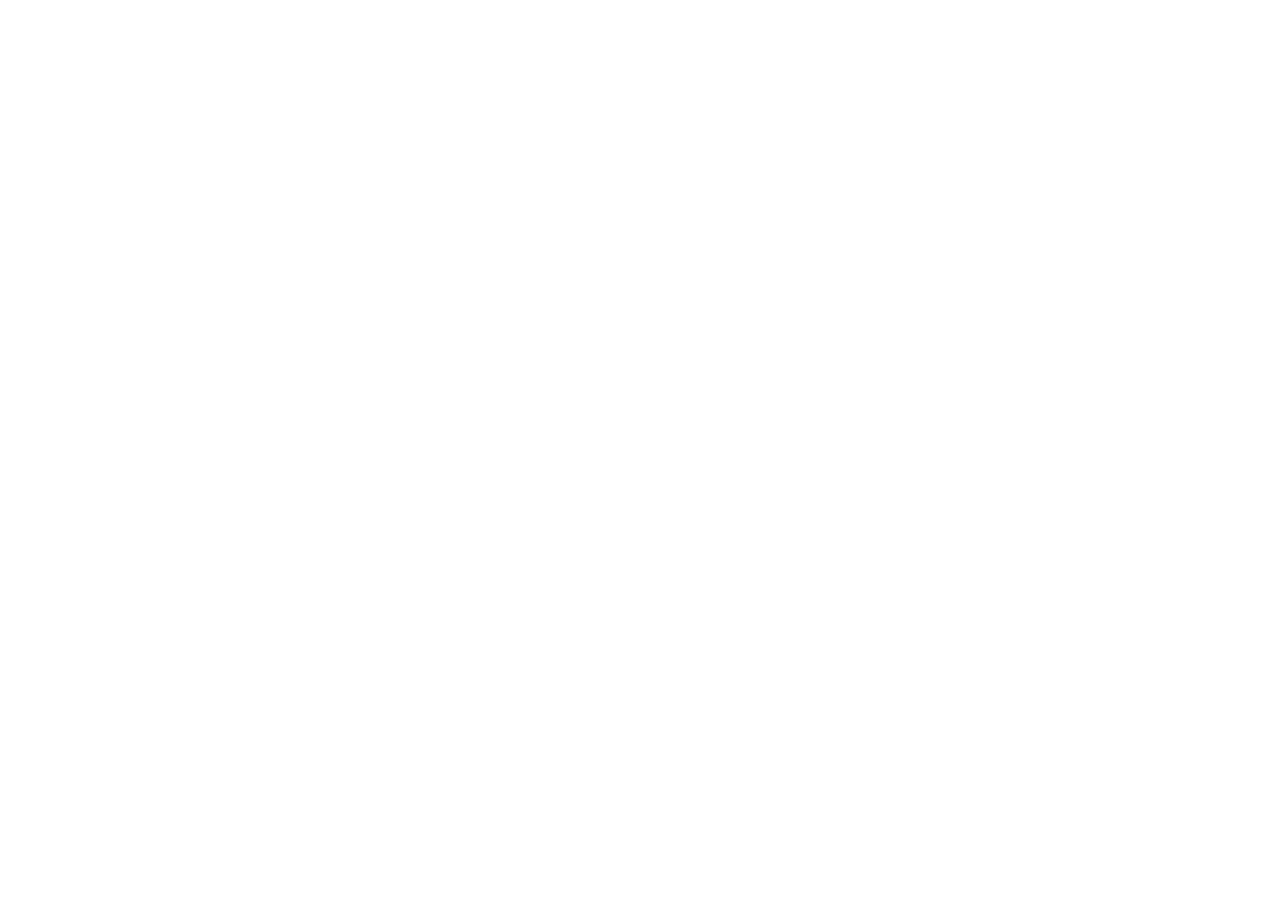
==== index.html @ da759294 "test geo location" ====
<!doctype html>
<html>
<head>
<meta charset="utf-8">
<title>Untitled Document</title>
<script type='text/javascript' src='https://ajax.googleapis.com/ajax/libs/jquery/1.4.2/jquery.min.js'></script>
<script>
jQuery(document).ready(function($) {
    jQuery.getScript('http://www.geoplugin.net/javascript.gp', function() 
{
    var country = geoplugin_countryName();
    var zone = geoplugin_region();
    var district = geoplugin_city();
    console.log("Your location is: " + country + ", " + zone + ", " + district);
});
});
</script>
</head>

<body>
</body>
</html>
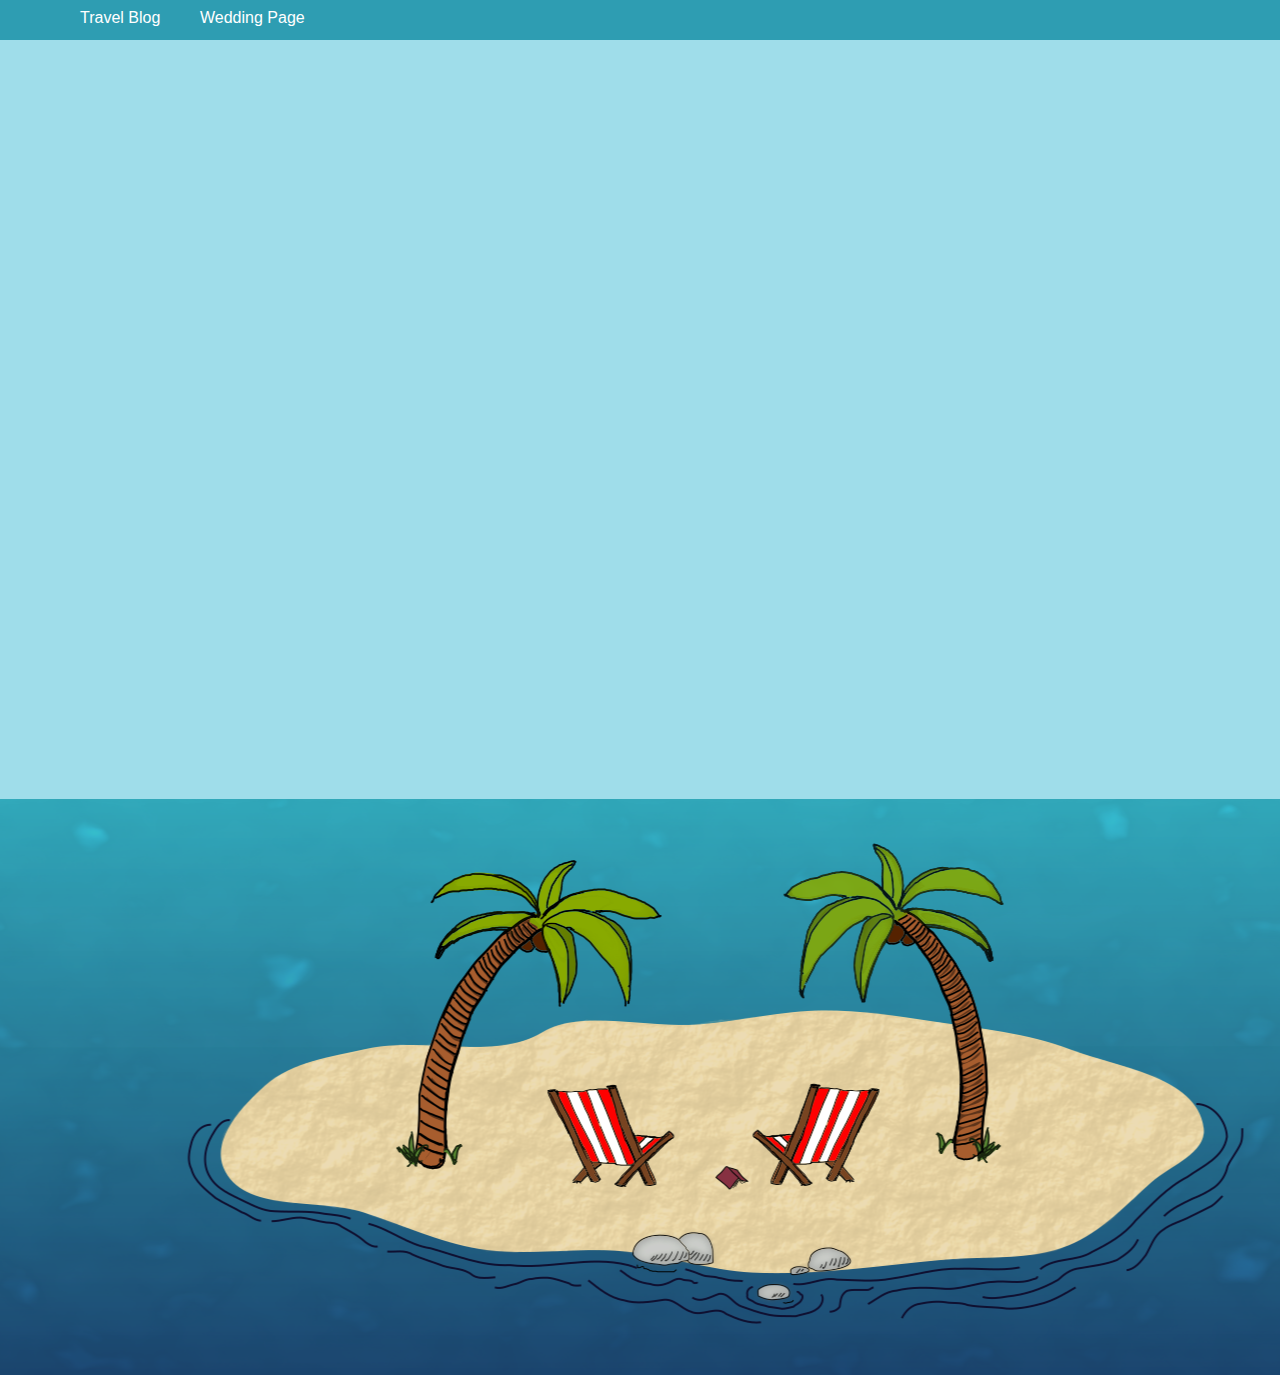
==== commit e0b9a774: "added travel blog" ====
--- a/index.html
+++ b/index.html
@@ -1,22 +1,42 @@
-<!doctype html>
-<html>
+<!DOCTYPE html PUBLIC "-//W3C//DTD XHTML 1.0 Transitional//EN" "http://www.w3.org/TR/xhtml1/DTD/xhtml1-transitional.dtd">
+<html xmlns="http://www.w3.org/1999/xhtml">
 <head>
-<meta charset="utf-8">
-<title>Untitled Document</title>
-<script type='text/javascript' src='https://ajax.googleapis.com/ajax/libs/jquery/1.4.2/jquery.min.js'></script>
-<script>
-jQuery(document).ready(function($) {
-    jQuery.getScript('http://www.geoplugin.net/javascript.gp', function() 
-{
-    var country = geoplugin_countryName();
-    var zone = geoplugin_region();
-    var district = geoplugin_city();
-    console.log("Your location is: " + country + ", " + zone + ", " + district);
-});
-});
-</script>
+<meta http-equiv="Content-Type" content="text/html; charset=utf-8" />
+<title>Katerina and Dominik</title>
+	<!--<link rel="stylesheet" href="https://travelmap.net/css/site.min.css">-->
+<link rel="stylesheet" type="text/css" media="all" href="style.css" />
+<script type='text/javascript' src='wedding/js/jquery.min.js'></script>
+<script type="text/javascript" src="wedding/js/jquery.easing.1.3.js"></script>
+<script type="text/javascript" src="wedding/js/jquery.spritely-0.1.js"></script>
+<script type="text/javascript">
+        (function($) {
+            $(document).ready(function() {
+            
+                 /*$('#clouds').pan({fps: 30, speed: 0.5, dir: 'right'});
+                
+                $('#lunaplane').sprite({fps: 10, no_of_frames: 3})
+                   .spRandom({
+                        top: 443,
+                        left: 538,
+                        right: 588,
+                        bottom: 480,
+                        speed: 2000,
+                        pause: 2000
+                    });*/
+            });
+        })(jQuery);
+    </script>
 </head>
-
-<body>
+<body>    
+	<div id="container">
+        <div id="nav-bar">
+          <a id="btn-nav-travel" class="navLink" href="index.html" >Travel Blog</a>
+          <a id="btn-nav-wedding" class="navLink" href="wedding/index.html">Wedding Page</a>        </div>
+            
+<!-- TravelMap -->
+        <iframe src="https://dominikandkaterina.travelmap.net/" 
+             id="travelmap"
+             allowfullscreen >        </iframe>
+    </div>
 </body>
 </html>
--- a/style.css
+++ b/style.css
@@ -0,0 +1,1116 @@
+@charset "UTF-8";
+/* CSS Document */
+
+/* =Reset default browser CSS. Based on work by Eric Meyer: http://meyerweb.com/eric/tools/css/reset/index.html
+-------------------------------------------------------------- */
+
+html, body, div, span, applet, object, iframe,
+h1, h2, h3, h4, h5, h6, p, blockquote, pre,
+a, abbr, acronym, address, big, cite, code,
+del, dfn, em, font, img, ins, kbd, q, s, samp,
+small, strike, strong, sub, sup, tt, var,
+b, u, i, center,
+dl, dt, dd, ol, ul, li,
+fieldset, form, label, legend,
+table, caption, tbody, tfoot, thead, tr, th, td {
+	background: transparent;
+	border: 0;
+	margin: 0;
+	padding: 0;
+	vertical-align: baseline;
+}
+body {
+	line-height: 1;
+}
+h1, h2, h3, h4, h5, h6 {
+	clear: both;
+	font-weight: normal;
+}
+ol, ul {
+	list-style: none;
+}
+blockquote {
+	quotes: none;
+}
+blockquote:before, blockquote:after {
+	content: '';
+	content: none;
+}
+del {
+	text-decoration: line-through;
+}
+/* tables still need 'cellspacing="0"' in the markup */
+table {
+	border-collapse: collapse;
+	border-spacing: 0;
+}
+a img {
+	border: none;
+}
+a:active, a:focus {
+	outline:0px;
+}
+
+/* Layout 
+----------------------------- */
+
+html {
+	width: 100%;
+	min-width: 550px;
+	height:calc(100% + 475px);
+}
+body {
+	margin: auto;
+	width: 100%;
+	height: 100%;
+	/*max-width: 1500px;*/
+	background:#9fddea url(wedding/common/images/bg-bottom.png) bottom center no-repeat;
+}
+
+#nav-bar {
+	width: 100%;
+	height:40px;
+	margin:auto;
+	position:relative;
+	overflow:visible;
+	z-index:2;
+	background-color:#2e9db2;
+}
+
+a.navLink {
+	display:block;
+	margin: auto;
+	padding: 10px;
+	color:#ffffff;
+	text-decoration: none;
+	font-family:Arial, Helvetica, sans-serif;
+	font-size:16px;
+}
+
+a.navLink:hover {
+	font-size: 20px;
+}
+	
+#btn-nav-travel {
+	position: absolute;
+	left: 70px;
+	/*width:46px;
+	height:13px;
+	background:url(images/travel_blog.png) 0px 0px no-repeat;
+	text-indent:-9999em;*/
+}
+	
+#btn-nav-wedding {
+	position: absolute;
+	left: 190px;
+	/*width:69px;
+	height:13px;
+	background:url(images/wedding_page.png) 0px 0px no-repeat;
+	text-indent:-9999em;*/
+}
+
+#container {
+	width: 100%;
+	height:calc(100% - 40px);
+	margin:0px auto;
+	position:relative;
+	overflow:visible;
+	z-index:2;
+}
+
+#travelmap {
+	width:100%;
+	height:calc(100% - 550px); 
+	frameborder:0px;
+	/*position:absolute;
+	left:0px;
+	top:100px;*/
+}
+
+
+/*Sections
+----------------------------*/
+#section1 {
+	width:100%;
+	height:2392px;
+	position:relative;
+}
+#section2 {
+	width:100%;
+	height:1804px;
+	position:relative;
+}
+#section3 {
+	width:100%;
+	height:2252px;
+	position:relative;
+}
+#section4 {
+	width:100%;
+	height:1990px;
+	position:relative;
+}
+#section5 {
+	width:100%;
+	height:2052px;
+	position:relative;
+}
+#section6 {
+	width:100%;
+	height:1804px;
+	position:relative;
+}
+#section7 {
+	width:100%;
+	height:1040px;
+	position:relative;
+}
+/* Images
+------------------------------*/
+#languages {
+	position: absolute;
+	top: 5px;
+	right: 0px;
+	width: 100%;
+	height: 50px;
+}
+
+#greek {
+	position: absolute;
+	right: 122px;
+	width: 50px;
+	height: 25px;
+	background: url(wedding/common/images/flag-greece.png) 0px 0px no-repeat;
+}
+
+#swiss {
+	position: absolute;
+	right: 81px;
+	width: 25px;
+	height: 25px;
+	background: url(wedding/common/images/flag-schweiz.png) 0px 0px no-repeat;
+}
+
+#english {
+	position: absolute;
+	right: 15px;
+	width: 50px;
+	height: 25px;
+	background: url(wedding/common/images/flag-british.png) 0px 0px no-repeat;
+}
+
+#kd {
+	position:absolute;
+	top:20px;
+	left:50px;
+	width:487px;
+	height:755px;
+	background:url(wedding/common/images/katerinaanddominik.png) 0px 0px no-repeat;
+}
+#lunaplane {
+	position:absolute;
+	top:403px;
+	right:159px;
+	width:600px;
+	height:358px;
+	background:url(wedding/common/images/lunaplane.png) 0px 0px no-repeat;
+}
+#datelocation {
+	position:absolute;
+	top:144px;
+	right:32px;
+	z-index:1;
+}
+#joinus {
+	position:absolute;
+	left:301px;
+	top:83px;
+	background:url(images/back-joinus.png) no-repeat;
+	width:816px;
+	height:923px;
+}
+/* TRAVEL INFO */
+
+#travelinfo {
+	position:absolute;
+	top:35px;
+	left:-3px;
+	margin-left:-31px;
+	background:url(images/back-travelinfo.png);
+	width:816px;
+	height:923px;
+}
+
+.travelinfo-back {
+	position:absolute;
+	top:35px;
+	left:-3px;
+	width:816px;
+	height:923px;
+	margin-left:-31px;
+}
+
+#travelinfo-amsterdam {
+	background:url(images/back-travelinfo-amsterdam.png);
+}
+
+#travelinfo-zurich {
+	background:url(images/back-travelinfo-zurich.png);
+}
+
+#travelinfo-athens {
+	background:url(images/back-travelinfo-athens.png);
+}
+
+.travelMain {
+}
+
+
+#btn-travel-amsterdam {
+	position:absolute;
+	display:block;
+	width:361px;
+	height:46px;
+	background:url(images/btn-travel-amsterdam.png) 0px 0px no-repeat;
+	text-indent:-9999em;
+}
+
+#btn-travel-amsterdam:hover {
+	background-position:0px -46px;
+}
+
+#btn-travel-zurich {
+	position:absolute;
+	display:block;
+	width:118px;
+	height:60px;
+	background:url(images/btn-travel-zurich.png) 0px 0px no-repeat;
+	text-indent:-9999em;
+}
+#btn-travel-zurich:hover {
+	background-position:0px -62px;
+}
+
+#btn-travel-athens {
+	position:absolute;
+	display:block;
+	width:136px;
+	height:44px;
+	background:url(images/btn-travel-athens.png) 0px 0px no-repeat;
+	text-indent:-9999em;
+}
+#btn-travel-athens:hover {
+	background-position:0px -47px;
+}
+
+.travel1 {
+	right: 530px;
+	top:772px;
+}
+
+.travel2 {
+	right: 532px;
+	top: 772px;
+}
+
+
+/* Travel info LINKS */
+
+#link-aegean {
+	position: absolute;
+	display: block;
+	width: 69px;
+	height: 27px;
+	background: url(wedding/common/images/link-aegean.png) 0px -30px no-repeat;
+	text-indent: -9999em;
+}
+
+#link-aegean:hover {
+	background-position:0px 0px;
+}
+
+.link-aegean-zurich {
+	left: 395px;
+	top: 390px;
+}
+
+.link-aegean-athens {
+	left: 175px;
+	top: 339px;
+}
+
+#link-astra {
+	position: absolute;
+	display: block;
+	left: 294px;
+	top: 339px;
+	width: 51px;
+	height: 21px;
+	background: url(wedding/common/images/link-astra.png) 0px -30px no-repeat;
+	text-indent: -9999em;
+}
+
+#link-astra:hover {
+	background-position:0px 0px;
+}
+
+#link-expedia {
+	position: absolute;
+	display: block;
+	left: 142px;
+	top: 537px;
+	width: 76px;
+	height: 29px;
+	background: url(images/link-expedia.png) 0px -30px no-repeat;
+	text-indent: -9999em;
+}
+
+#link-expedia:hover {
+	background-position:0px 0px;
+}
+
+#link-blue-star {
+	position: absolute;
+	display: block;
+	left: 361px;
+	top: 431px;
+	width: 149px;
+	height: 25px;
+	background: url(wedding/common/images/link-blue-star.png) 0px -30px no-repeat;
+	text-indent: -9999em;
+}
+
+#link-blue-star:hover {
+	background-position:0px 0px;
+}
+
+#link-hellenic {
+	position: absolute;
+	display: block;
+	left: 558px;
+	top: 431px;
+	width: 154px;
+	height: 29px;
+	background: url(wedding/common/images/link-hellenic-seaways.png) 0px -30px no-repeat;
+	text-indent: -9999em;
+}
+
+#link-hellenic:hover {
+	background-position:0px 0px;
+}
+
+#link-transavia {
+	position: absolute;
+	display: block;
+	left: 445px;
+	top: 310px;
+	width: 89px;
+	height: 19px;
+	background: url(wedding/common/images/link-transavia.png) 0px -20px no-repeat;
+	text-indent: -9999em;
+}
+
+#link-transavia:hover {
+	background-position:0px 0px;
+}
+
+#link-neckermann {
+	position: absolute;
+	display: block;
+	left: 188px;
+	top: 465px;
+	width: 119px;
+	height: 22px;
+	background: url(wedding/common/images/link-neckermann.png) 0px -23px no-repeat;
+	text-indent: -9999em;
+}
+
+#link-neckermann:hover {
+	background-position:0px 0px;
+}
+
+#link-sunweb {
+	position: absolute;
+	display: block;
+	left: 337px;
+	top: 465px;
+	width: 71px;
+	height: 22px;
+	background: url(wedding/common/images/link-sunweb.png) 0px -23px no-repeat;
+	text-indent: -9999em;
+}
+
+#link-sunweb:hover {
+	background-position:0px 0px;
+}
+
+/*  */
+
+#chios {
+	position:absolute;
+	left:446px;
+	top:27px;
+	width:816px;
+	height:923px;
+	background:url(images/back-chios.png);
+}
+
+.hotel-back {
+	position:absolute;
+	left:447px;
+	top:42px;
+	width:816px;
+	height:923px;
+}
+
+#hotel-main {
+	position:absolute;
+	background:url(images/back-hotel.png);
+}
+
+#golden-sand {
+	background:url(images/back-hotel-golden-sand.png);
+}
+
+#karatzas {
+	background:url(images/back-hotel-karatzas.png);
+}
+
+#aegean-dream {
+	background:url(images/back-hotel-aegean-dream.png);
+}
+
+/* HOTEL LINKS */
+
+#btn-booking {
+	position: absolute;
+	display: block;
+	width: 86px;
+	height: 88px;
+	background: url(wedding/common/images/btn-booking.png) 0px 0px no-repeat;
+	text-indent: -9999em;
+}
+
+#btn-booking:hover {
+	background-position:0px -88px;
+}
+
+.btn-booking-main {
+	left: 653px;
+	top: 410px;
+}
+
+.btn-booking-hotel {
+	left: 631px;
+	top: 402px;
+}
+
+#div-booking:hover #link-booking {
+	background-position:0px 0px;
+}
+
+#div-booking:hover #btn-booking {
+	background-position:0px -88px;
+}
+
+#link-booking {
+	position: absolute;
+	display: block;
+	left: 451px;
+	top: 478px;
+	width: 168px;
+	height: 29px;
+	background: url(wedding/common/images/link-booking.png) 0px -31px no-repeat;
+	text-indent: -9999em;
+}
+
+/*#link-booking:hover {
+	background-position:0px 0px;
+}*/
+
+#link-golden-sand {
+	position: absolute;
+	display: block;
+	left: 573px;
+	top: 187px;
+	width: 174px;
+	height: 26px;
+	background: url(wedding/common/images/link-golden-sand.png) 0px -31px no-repeat;
+	text-indent: -9999em;
+}
+
+#link-golden-sand:hover {
+	background-position:0px 0px;
+}
+
+#link-aegean-dream {
+	position: absolute;
+	display: block;
+	left: 464px;
+	top: 187px;
+	width: 193px;
+	height: 29px;
+	background: url(wedding/common/images/link-aegean-dream.png) 0px -31px no-repeat;
+	text-indent: -9999em;
+}
+
+#link-aegean-dream:hover {
+	background-position:0px 0px;
+}
+
+
+
+
+/* CHIOS */
+
+
+#btn-map-chios {
+	position:absolute;
+	display:block;
+	width:220px;
+	height:320px;
+	background:url(wedding/common/images/chios-map-2.png) 0px 0px no-repeat;
+	text-indent:-9999em;
+	left:52px;
+	top:600px;
+}
+#btn-map-chios:hover {
+	background-position:0px -321px;
+}
+
+#btn-map-chios-google {
+	position:absolute;
+	display:block;
+	width:256px;
+	height:197px;
+	background:url(wedding/common/images/map-chios.png) 0px 0px no-repeat;
+	text-indent:-9999em;
+	left:272px;
+	top:672px;
+}
+#btn-map-chios-google:hover {
+	background-position:0px -197px;
+}
+
+#btn-map-chios-google-close {
+	position:absolute;
+	display:block;
+	background:url(wedding/common/images/close.png) 0px 0px no-repeat;
+	text-indent:-9999em;
+	left:1147px;
+	top:150px;
+	width: 35px;
+	height: 35px;
+}
+
+/* CHIOS Links */
+
+
+#link-chios {
+	position: absolute;
+	display: block;
+	left: 559px;
+	top: 714px;
+	width: 101px;
+	height: 25px;
+	background: url(images/link-chios.png) 0px -30px no-repeat;
+	text-indent: -9999em;
+}
+
+#link-chios:hover {
+	background-position:0px 0px;
+}
+
+#link-chios-de {
+	position: absolute;
+	display: block;
+	left: 366px;
+	top: 714px;
+	width: 117px;
+	height: 24px;
+	background: url(images/link-chios-de.png) 0px -30px no-repeat;
+	text-indent: -9999em;
+}
+
+#link-chios-de:hover {
+	background-position:0px 0px;
+}
+
+
+.hotelMain {
+	visibility:hidden;
+}
+
+.hotel1 {
+	left: 453px;
+}
+
+.hotel2 {
+	left: 699px;
+}
+
+.hotel3 {
+	left: 949px;
+}
+
+.hotel-button {
+	top: 725px;
+}
+
+#btn-hotel-main {
+	position:absolute;
+	display:block;
+	width:308px;
+	height:301px;
+	background:url(images/btn-hotel-main.png) 0px 0px no-repeat;
+	text-indent:-9999em;
+}
+
+#btn-hotel-main:hover {
+	background-position:0px -301px;
+}
+
+/* GOLDEN SAND */
+
+#btn-hotel-golden-sand {
+	position:absolute;
+	display:block;
+	width:308px;
+	height:301px;
+	background:url(images/btn-hotel-golden-sand.png) 0px 0px no-repeat;
+	text-indent:-9999em;
+}
+
+/*
+#btn-golden-sand.active {
+	position:absolute;
+	display:block;
+	width:306px;
+	height:282px;
+	background:url(images/btn-hotel-golden-sand.png) 0px 0px no-repeat;
+	text-indent:-9999em;
+}
+*/
+
+#btn-hotel-golden-sand:hover {
+	background-position:0px -301px;
+}
+
+/* KARATZAS */
+
+#btn-hotel-karatzas {
+	position:absolute;
+	display:block;
+	width:308px;
+	height:301px;
+	background:url(images/btn-hotel-karatzas.png) 0px 0px no-repeat;
+	text-indent:-9999em;
+}
+
+#btn-hotel-karatzas:hover {
+	background-position:0px -301px;
+}
+
+/*
+#btn-karatzas.active {
+	position:absolute;
+	display:block;
+	width:263px;
+	height:184px;
+	background:url(images/btn-karatzas.png) 0px 0px no-repeat;
+	text-indent:-9999em;
+}
+*/
+
+#btn-hotel-aegean-dream{
+	position:absolute;
+	display:block;
+	width:308px;
+	height:301px;
+	background:url(images/btn-hotel-aegean-dream.png) 0px 0px no-repeat;
+	text-indent:-9999em;
+}
+
+#btn-hotel-aegean-dream:hover{
+	background-position:0px -301px;
+}
+
+/*
+#btn-aegean-dream.active{
+	position:absolute;
+	display:block;
+	width:300px;
+	height:245px;
+	background:url(images/btn-aegean-dream.png) 0px 0px no-repeat;
+	text-indent:-9999em;
+}
+*/
+
+#map-chios {
+	position: absolute;
+	display: block;
+	width: 685px;
+	height: 693px;
+	text-indent: -9999em;
+	left: 516px;
+	top: 127px;
+}
+	
+#registry {
+	position: absolute;
+	left: 410px;
+	top: 19px;
+	width: 810px;
+	height: 431px;
+	background: url(images/back-registry.png);
+}
+
+#rsvp {
+	position:absolute;
+	left:-45px;
+	top:246px;
+	width:810px;
+	height:434px;
+	background:url(images/back-rsvp.png);
+}
+
+#btn-rsvp-form {
+	position: absolute;
+	display: block;
+	width: 285px;
+	height: 42px;
+	top: 226px;
+	right: 353px;
+	background: url(images/btn-rsvp-form.png) 0px 0px no-repeat;
+	text-indent: -9999em;
+}
+#btn-rsvp-form:hover {
+	background-position:0px -44px;
+}
+
+/* Floating Critters
+----------------------------------*/
+
+#tandem {
+	position:absolute;
+	top:429px;
+	left:606px;
+}
+#bunnyballoon {
+	position:absolute;
+	top:138px;
+	left:778px;
+}
+#vw_van {
+	position:absolute;
+	left:115px;
+	top:306px;
+}
+
+#windmills {
+	position:absolute;
+	left:0px;
+	top:201px;
+	-ms-transform: rotate(-30deg); /* IE 9 */
+	-webkit-transform: rotate(-30deg); /* Chrome, Safari, Opera */
+	transform: rotate(-30deg);
+}
+
+#robot {
+	position: absolute;
+	left: 84px;
+	top: 10px;
+}
+
+#book {
+	position:absolute;
+	left:752px;
+	top:292px;
+	width: 280px;
+	height: 219px;
+}
+
+/* Top Links
+--------------------------*/
+#btn-banner-joinus {
+	display:block;
+	width:95px;
+	height:40px;
+	background:url(images/btn-banner-joinus.png) 0px 0px no-repeat;
+	cursor:pointer;
+	text-indent:-9999em;
+	position:absolute;
+	top:46px;
+	left:77px;
+}
+#btn-banner-joinus:hover {
+	background-position:0px -40px;
+}
+
+#btn-banner-travel {
+	display:block;
+	width:86px;
+	height:40px;
+	background:url(images/btn-banner-travel.png) 0px 0px no-repeat;
+	cursor:pointer;
+	text-indent:-9999em;
+	position:absolute;
+	top:45px;
+	left:254px;
+}
+#btn-banner-travel:hover {
+	background-position:0px -40px;
+}
+
+#btn-banner-hotel {
+	display:block;
+	width:86px;
+	height:40px;
+	background:url(images/btn-banner-hotel.png) 0px 0px no-repeat;
+	cursor:pointer;
+	text-indent:-9999em;
+	position:absolute;
+	top:45px;
+	left:172px;
+}
+#btn-banner-hotel:hover {
+	background-position:0px -40px;
+}
+
+#btn-banner-chios {
+	display:block;
+	width:83px;
+	height:40px;
+	background:url(images/btn-banner-chios.png) 0px 0px no-repeat;
+	cursor:pointer;
+	text-indent:-9999em;
+	position:absolute;
+	top:45px;
+	left:335px;
+}
+#btn-banner-chios:hover {
+	background-position:0px -40px;
+}
+	
+#btn-banner-rsvp {
+	display:block;
+	width:95px;
+	height:43px;
+	background:url(images/btn-banner-rsvp.png) 0px 0px no-repeat;
+	cursor:pointer;
+	text-indent:-9999em;
+	position:absolute;
+	top:50px;
+	left:410px;
+}
+#btn-banner-rsvp:hover {
+	background-position:0px -43px;
+}
+
+
+#btn-banner-registry {
+	display:block;
+	width:83px;
+	height:66px;
+	background:url(images/btn-banner-registry.png) 0px 0px no-repeat;
+	cursor:pointer;
+	text-indent:-9999em;
+	position:absolute;
+	top:72px;
+	left:505px;
+}
+#btn-banner-registry:hover {
+	background-position:0px -66px;
+}
+
+/* Links
+-----------------
+#clouds {
+		  position:absolute;
+		  width:100%;
+		  height: 16450px;
+		  background: transparent url(images/clouds.png) 0 0px repeat-x; 
+			top:0px;left:0px;
+			z-index:1;*/
+#clouds {
+		  position:absolute;
+		  width:100%;
+		  height: 12756px;
+		  background: transparent url(wedding/common/images/clouds.png) 0 0px repeat-x; 
+			top:0px;left:0px;
+			z-index:1;
+		  
+		}
+a.up {
+	display:block;
+	width:79px;
+	height:35px;
+	background:url(images/up.png) 0px 0px no-repeat;
+	cursor:pointer;
+}
+a.up:hover, a.up:active {
+	background-position:0px -40px;
+}
+a.down {
+	display:block;
+	width:98px;
+	height:39px;
+	background:url(images/down.png) 0px 0px no-repeat;
+	cursor:pointer;
+}
+a.down:hover, a.down:active {
+	background-position:0px -39px;
+}
+a.top {
+	display:block;
+	width:104px;
+	height:35px;
+	background:url(images/top.png) 0px 0px no-repeat;
+	cursor:pointer;
+}
+a.top:hover, a.top:active {
+	background-position:0px -38px;
+}
+.nav {
+	width:86px;
+	height:75px;
+}
+#nav2 {
+	position:absolute;
+	top:276px;
+	right:141px;
+	margin-right:-75px;
+	z-index:10;
+}
+#nav3 {
+	position:absolute;
+	top:616px;
+	right:0px;
+	margin-right:-75px;
+	z-index:10;
+}
+#nav4 {
+	position:absolute;
+	top:576px;
+	left:770px;
+	z-index:10;
+}
+#nav5 {
+	position: absolute;
+	top: 467px;
+	left: 1242px;
+	z-index: 10;
+}
+#nav6 {
+	position: absolute;
+	top: 528px;
+	left: 823px;
+	z-index: 10;
+}
+#nav7 {
+	position: absolute;
+	top: 210px;
+	left: 1198px;
+	z-index: 10;
+}
+/**
+ * jQuery lightBox plugin
+ * This jQuery plugin was inspired and based on Lightbox 2 by Lokesh Dhakar (http://www.huddletogether.com/projects/lightbox2/)
+ * and adapted to me for use like a plugin from jQuery.
+ * @name jquery-lightbox-0.5.css
+ * @author Leandro Vieira Pinho - http://leandrovieira.com
+ * @version 0.5
+ * @date April 11, 2008
+ * @category jQuery plugin
+ * @copyright (c) 2008 Leandro Vieira Pinho (leandrovieira.com)
+ * @license CC Attribution-No Derivative Works 2.5 Brazil - http://creativecommons.org/licenses/by-nd/2.5/br/deed.en_US
+ * @example Visit http://leandrovieira.com/projects/jquery/lightbox/ for more informations about this jQuery plugin
+ */
+#jquery-overlay {
+	position: absolute;
+	top: 0;
+	left: 0;
+	z-index: 90;
+	width: 100%;
+	height: 500px;
+}
+#jquery-lightbox {
+	position: absolute;
+	top: 0;
+	left: 0;
+	width: 100%;
+	z-index: 100;
+	text-align: center;
+	line-height: 0;
+}
+#jquery-lightbox a img { border: none; }
+#lightbox-container-image-box {
+	position: relative;
+	background-color: #fff;
+	width: 250px;
+	height: 250px;
+	margin: 0 auto;
+}
+#lightbox-container-image { padding: 10px; }
+#lightbox-loading {
+	position: absolute;
+	top: 40%;
+	left: 0%;
+	height: 25%;
+	width: 100%;
+	text-align: center;
+	line-height: 0;
+}
+#lightbox-nav {
+	position: absolute;
+	top: 0;
+	left: 0;
+	height: 100%;
+	width: 100%;
+	z-index: 10;
+}
+#lightbox-container-image-box > #lightbox-nav { left: 0; }
+#lightbox-nav a { outline: none;}
+#lightbox-nav-btnPrev, #lightbox-nav-btnNext {
+	width: 49%;
+	height: 100%;
+	zoom: 1;
+	display: block;
+}
+#lightbox-nav-btnPrev { 
+	left: 0; 
+	float: left;
+}
+#lightbox-nav-btnNext { 
+	right: 0; 
+	float: right;
+}
+#lightbox-container-image-data-box {
+	font: 10px Verdana, Helvetica, sans-serif;
+	background-color: #fff;
+	margin: 0 auto;
+	line-height: 1.4em;
+	overflow: auto;
+	width: 100%;
+	padding: 0 10px 0;
+}
+#lightbox-container-image-data {
+	padding: 0 10px; 
+	color: #666; 
+}
+#lightbox-container-image-data #lightbox-image-details { 
+	width: 70%; 
+	float: left; 
+	text-align: left; 
+}	
+#lightbox-image-details-caption { font-weight: bold; }
+#lightbox-image-details-currentNumber {
+	display: block; 
+	clear: left; 
+	padding-bottom: 1.0em;	
+}			
+#lightbox-secNav-btnClose {
+	width: 66px; 
+	float: right;
+	padding-bottom: 0.7em;	
+}
